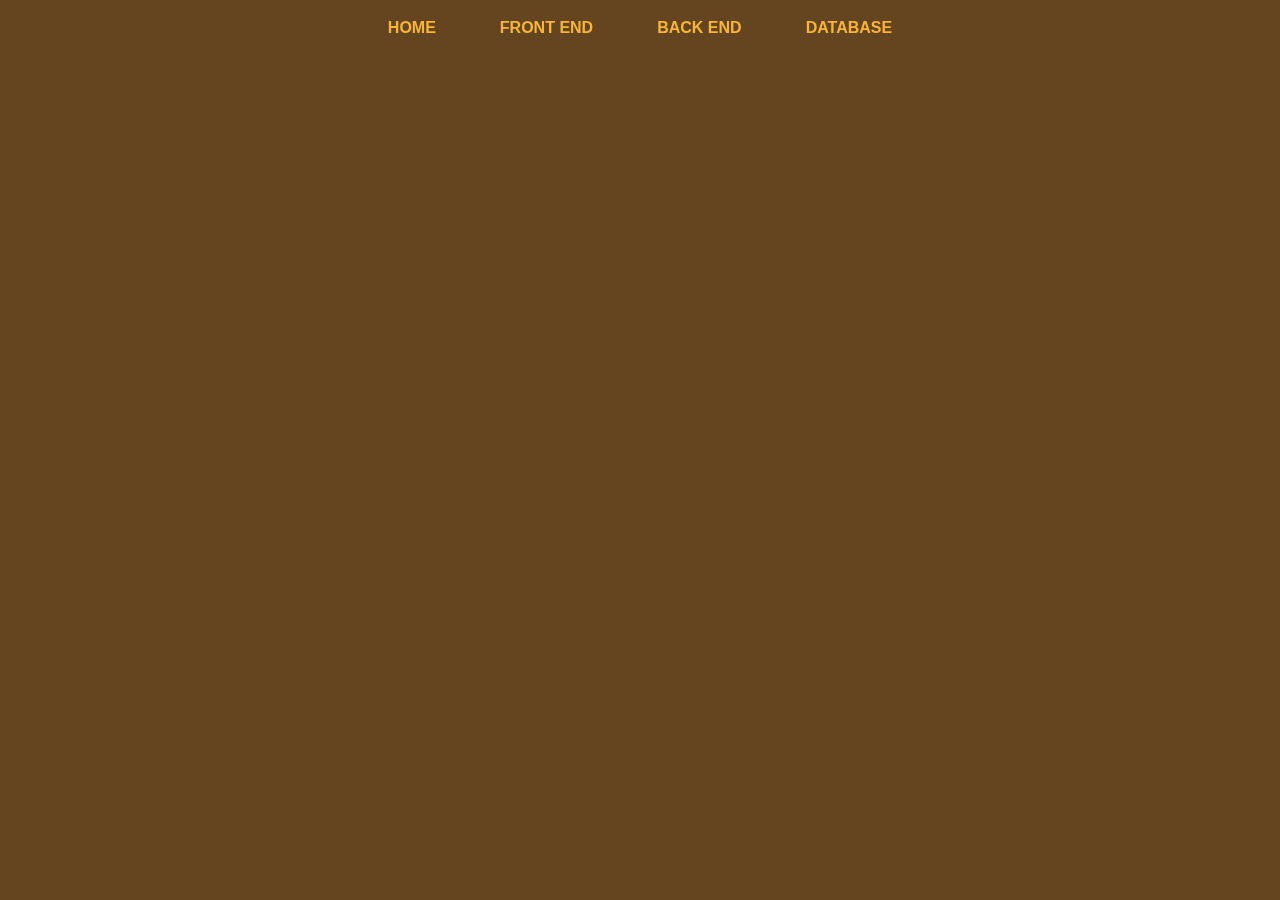
==== full_stack/index.html @ 5333359e "done" ====
<!DOCTYPE html>
<html lang="en">
  <head>
    <meta charset="UTF-8" />
    <meta name="viewport" content="width=device-width, initial-scale=1.0" />
    <title>Full Stack</title>
    <link rel="stylesheet" href="main.css">
  </head>
  <body>
    <div class="header">
      <ul>
        <li><a href="index.html">Home</a></li>
        <li><a href="#Embedded Systems">Front End</a></li>
        <li><a href="#Cyber Security">Back End</a></li>
        <li><a href="#Cyber Security">Database</a></li>
      </ul>
    </div>
  </body>
</html>
---- full_stack/main.css ----
body {
  position: relative;
  margin: 0;
  line-height: 1.5;
  font-family: "Montserrat", sans-serif;
  font-size: 62.5%;
  background-color: rgb(101, 69, 31);

}

.header {
  position: fixed;
  top: 0;
  z-index: 1;
  display: flex;
  width: 100%;
  min-height: 60px;
  font-size: 1rem;

}

.header ul {
  margin: 0;
  padding: 0;
  list-style-type: none;
  display: flex;
  width: 100%;
  justify-content: center;
}

.header li {
  margin: 0 1em;
  padding: 1em;
}

.header a {
  position: relative;
  text-decoration: none;
  text-transform: uppercase;
  font-weight: 600;
  color: rgb(247, 180, 54);
}

.header a::after {
  position: absolute;
  bottom: -3px;
  left: 0;
  content: '';
  width: 0;
  height: 3px;
  transition: all 0.2s linear;
}

.header a:hover::after {
  width: 100%;
  background-color: rgb(255, 166, 0);
}
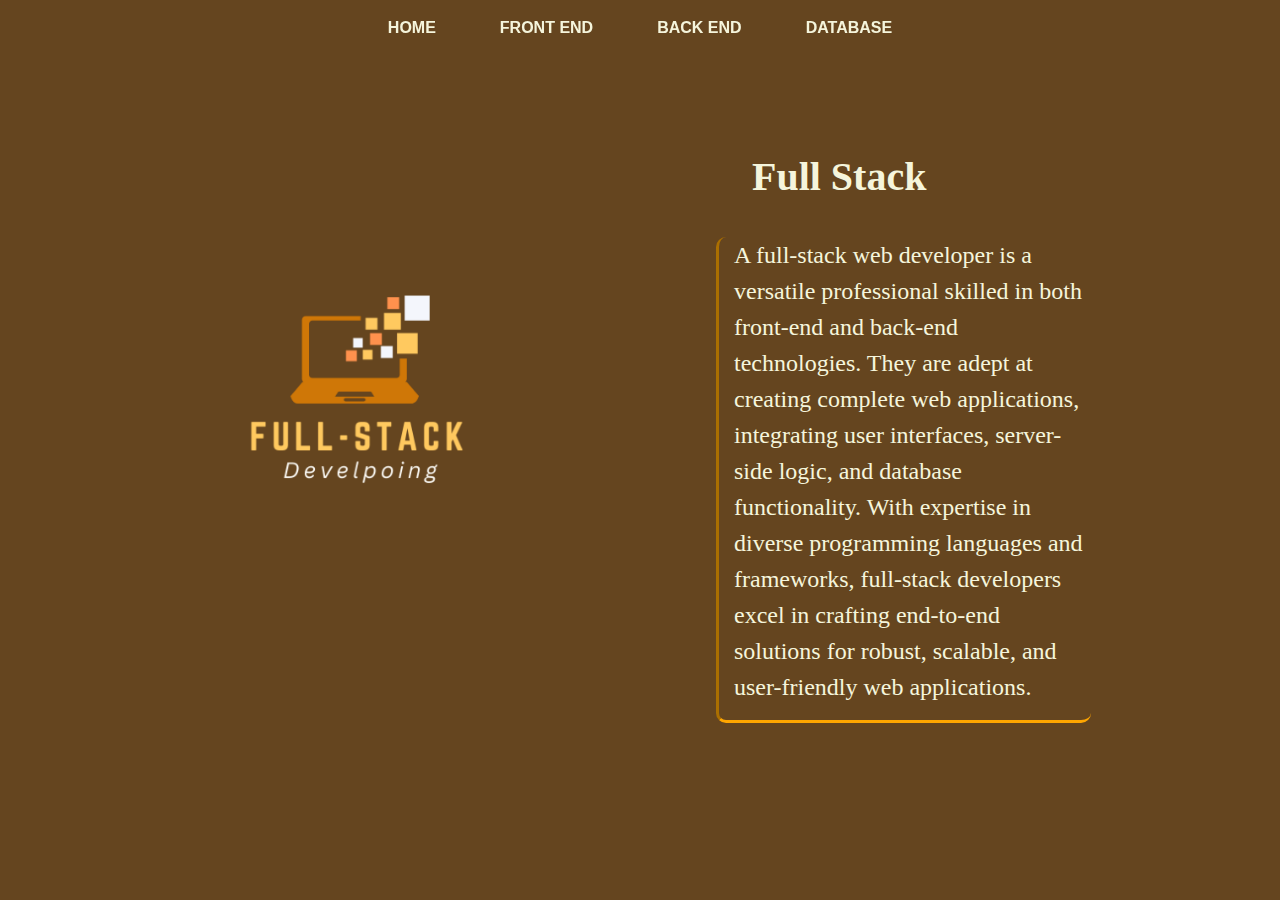
==== commit 41c2a6e6: "finished the full stack page" ====
--- a/full_stack/index.html
+++ b/full_stack/index.html
@@ -4,16 +4,229 @@
     <meta charset="UTF-8" />
     <meta name="viewport" content="width=device-width, initial-scale=1.0" />
     <title>Full Stack</title>
-    <link rel="stylesheet" href="main.css">
+    <link rel="stylesheet" href="main.css" />
   </head>
   <body>
     <div class="header">
       <ul>
-        <li><a href="index.html">Home</a></li>
-        <li><a href="#Embedded Systems">Front End</a></li>
-        <li><a href="#Cyber Security">Back End</a></li>
-        <li><a href="#Cyber Security">Database</a></li>
+        <li><a href="../Home/index.html">Home</a></li>
+        <li><a href="#FrontEnd">Front End</a></li>
+        <li><a href="#back-end">Back End</a></li>
+        <li><a href="#database">Database</a></li>
       </ul>
+    </div>
+    <div class="slides">
+      <section id="fullStack">
+        <div class="info-container">
+          <img src="./imgs/fullStack.png" alt="full-stack" />
+          <div>
+            <h1>Full Stack</h1>
+            <p>
+              A full-stack web developer is a versatile professional skilled in
+              both front-end and back-end technologies. They are adept at
+              creating complete web applications, integrating user interfaces,
+              server-side logic, and database functionality. With expertise in
+              diverse programming languages and frameworks, full-stack
+              developers excel in crafting end-to-end solutions for robust,
+              scalable, and user-friendly web applications.
+            </p>
+          </div>
+        </div>
+      </section>
+      <section id="FrontEnd">
+        <div class="info-container">
+          <img src="./imgs/forntEnd.jpg" alt="frontend" />
+          <div>
+            <h1>Front End</h1>
+            <p>
+              The front-end of a web application is the user interface that
+              users interact with directly. It includes everything users see and
+              interact with, such as buttons, forms, and the overall layout.
+              This layer is built using languages like HTML for structuring
+              content, CSS for styling, and JavaScript for interactivity.
+              Front-end developers focus on creating a seamless and visually
+              appealing user experience, ensuring that the application is
+              responsive and easy to navigate across different devices.
+            </p>
+          </div>
+        </div>
+      </section>
+      <section id="HTML">
+        <div class="info-container">
+          <img src="./imgs/html.jpg" alt="html" />
+          <div>
+            <h1 target="_blank">HTML</h1>
+            <p>
+              HTML is the standard markup language used to create the structure
+              and content of web pages. It provides a set of elements (tags)
+              that define the structure of a web document.
+            </p>
+            <ul>
+              <li>
+                <a
+                  href="https://www.youtube.com/playlist?list=PLDoPjvoNmBAw_t_XWUFbBX-c9MafPk9ji"
+                  target="_blank"
+                  >HTML playlist</a>
+              </li>
+            </ul>
+          </div>
+        </div>
+      </section>
+      <section id="CSS">
+        <div class="info-container">
+          <img src="./imgs/css.jpg" alt="css" />
+          <div>
+            <h1>CSS</h1>
+            <p>
+              CSS is used to style the HTML elements, controlling the layout,
+              colors, and visual presentation of the web page. It allows
+              developers to create a visually appealing and consistent user
+              interface.
+            </p>
+            <ul>
+              <li>
+                <a
+                  href="https://www.youtube.com/playlist?list=PLDoPjvoNmBAzjsz06gkzlSrlev53MGIKe"
+                  target="_blank"
+                  >CSS playlist</a
+                >
+              </li>
+            </ul>
+          </div>
+        </div>
+      </section>
+      <section id="JavaScript">
+        <div class="info-container">
+          <img src="./imgs/javascript.jpg" alt="javascript" />
+          <div>
+            <h1>JavaScript</h1>
+            <p>
+              JavaScript is a programming language that enables interactivity
+              and dynamic content on the front end. It allows developers to
+              manipulate the DOM (Document Object Model), handle user events,
+              and communicate with the back-end.
+            </p>
+            <ul>
+              <li>
+                <a
+                  href="https://www.youtube.com/playlist?list=PLDoPjvoNmBAx3kiplQR_oeDqLDBUDYwVv"
+                  target="_blank"
+                  >JavaScript playlist</a
+                >
+              </li>
+            </ul>
+          </div>
+        </div>
+      </section>
+      <section id="back-end">
+        <div class="info-container">
+          <img src="./imgs/backend_1.jpg" alt="back-end" />
+          <div>
+            <h1>Back End</h1>
+            <p>
+              The back-end is the server-side of the application, responsible
+              for handling data storage, processing, and business logic. It
+              communicates with the front-end and the database, ensuring that
+              the application functions smoothly. Common back-end languages
+              include Node.js, Python, Ruby, and Java. Back-end developers work
+              on server configuration, API development, authentication, and
+              overall application logic. They play a crucial role in ensuring
+              the security and efficiency of the application, as well as
+              managing user sessions and handling requests from the front-end.
+            </p>
+          </div>
+        </div>
+      </section>
+      <section id="php">
+        <div class="info-container">
+          <img src="./imgs/php2.jpg" alt="php" />
+          <div>
+            <h1>PHP</h1>
+            <p>
+              PHP is a server-side scripting language for web development,
+              embedded in HTML. It generates dynamic content on the server for
+              client browsers. Well-suited for tasks like form handling,
+              database interaction, and user session management. Versatile, used
+              in a range of web applications from simple sites to complex CMS
+              and e-commerce platforms. Its open-source nature and community
+              support contribute to widespread use in web development projects.
+            </p>
+            <ul>
+              <li>
+                <a
+                  href="https://www.youtube.com/playlist?list=PLDoPjvoNmBAy41u35AqJUrI-H83DObUDq"
+                  target="_blank"
+                  >PHP playlist</a
+                >
+              </li>
+            </ul>
+          </div>
+        </div>
+      </section>
+      <section id="python">
+        <div class="info-container">
+          <img src="./imgs/python.jpg" alt="python" />
+          <div>
+            <h1>Python</h1>
+            <p>
+              Python is a versatile and easy-to-read language used for back-end
+              development. It's known for its readability and is commonly used
+              for tasks such as server-side scripting, handling data, and
+              building APIs.
+            </p>
+            <ul>
+              <li>
+                <a
+                  href="https://www.youtube.com/playlist?list=PLDoPjvoNmBAyE_gei5d18qkfIe-Z8mocs"
+                  target="_blank"
+                  >Python playlist</a
+                >
+              </li>
+            </ul>
+          </div>
+        </div>
+      </section>
+      <section id="database">
+        <div class="info-container">
+          <img src="./imgs/dataBase.jpg" alt="database" />
+          <div>
+            <h1>Database</h1>
+            <p>
+              The database layer, integral to any application, involves the
+              storage and retrieval of crucial information. MySQL is a reliable
+              choice, renowned for structured data storage and efficient
+              querying. PostgreSQL, with advanced features, suits applications
+              with intricate data models and a focus on integrity. MongoDB
+              prioritizes flexibility, ideal for dynamic and unstructured data
+              needs, ensuring scalability. Firebase, an all-in-one platform,
+              incorporates a real-time NoSQL database, streamlining development
+              with features like data synchronization and serverless functions.
+            </p>
+          </div>
+        </div>
+      </section>
+      <section id="database">
+        <div class="info-container">
+          <img src="./imgs/mysql.jpg" alt="mysql" />
+          <div>
+            <h1>MySQL</h1>
+            <p>
+              MySQL, an open-source relational database management system
+              (RDBMS), excels in reliability and seamless integration. It's a
+              go-to choice for structured data storage and efficient querying.
+            </p>
+            <ul>
+              <li>
+                <a
+                  href="https://www.youtube.com/playlist?list=PLDoPjvoNmBAz6DT8SzQ1CODJTH-NIA7R9"
+                  target="_blank"
+                  >MySQL playlist</a
+                >
+              </li>
+            </ul>
+          </div>
+        </div>
+      </section>
     </div>
   </body>
 </html>
--- a/full_stack/main.css
+++ b/full_stack/main.css
@@ -1,11 +1,39 @@
 body {
-  position: relative;
   margin: 0;
   line-height: 1.5;
-  font-family: "Montserrat", sans-serif;
-  font-size: 62.5%;
+  font-family: cursive;
   background-color: rgb(101, 69, 31);
+  overflow: hidden; /* Hide horizontal scrollbar */
+}
 
+html,
+body {
+  height: 100%;
+}
+
+.slides {
+  display: flex;
+  flex-direction: column; /* Set to column for vertical scrolling */
+  overflow-y: scroll; /* Allow vertical scrolling */
+  height: 100vh; /* Viewport height */
+  scroll-snap-type: y mandatory;
+}
+
+section {
+  flex: 0 0 100%; /* Equal width for each section */
+  scroll-snap-align: start;
+  display: flex;
+  min-height: 100vh;
+}
+
+section:nth-of-type(even) {
+  color: beige;
+  background: rgb(101, 69, 31);
+}
+
+section:nth-of-type(odd) {
+  color: beige;
+  background: rgb(101, 69, 31);
 }
 
 .header {
@@ -16,7 +44,7 @@
   width: 100%;
   min-height: 60px;
   font-size: 1rem;
-
+  font-family: "Montserrat", sans-serif;
 }
 
 .header ul {
@@ -38,14 +66,14 @@
   text-decoration: none;
   text-transform: uppercase;
   font-weight: 600;
-  color: rgb(247, 180, 54);
+  color: beige;
 }
 
 .header a::after {
   position: absolute;
   bottom: -3px;
   left: 0;
-  content: '';
+  content: "";
   width: 0;
   height: 3px;
   transition: all 0.2s linear;
@@ -55,3 +83,90 @@
   width: 100%;
   background-color: rgb(255, 166, 0);
 }
+
+.info-container {
+  display: flex;
+  align-items: center;
+  padding: 20px;
+}
+
+img {
+  width: 50%; /* Default width for images */
+  border-radius: 20px;
+}
+
+img:first-of-type {
+  width: 40%; /* Adjust the width for the first image */
+}
+
+h1,
+
+h1 {
+  font-size: 2.5rem;
+  width: 60%; /* Adjust width as needed */
+  text-align: center;
+  margin: 0px 0px 0px 100px
+}
+
+p {
+  width: 48%;
+  font-size: 1.5rem;
+  text-align: left;
+  border-radius: 10px;
+  border-style: inset;
+  border-right-style: none;
+  border-top-style: none;
+  border-color: rgb(255, 166, 0);
+  margin: 30px 30px 30px 200px;
+  padding-left: 15px;
+  padding-bottom: 15px;
+}
+
+.slides ul {
+  color: rgb(255, 166, 0);
+  margin-left: 200px;
+  padding-bottom: 0px;
+}
+
+.slides ul li {
+  font-size: 1.5rem;
+  flex-direction: column;
+  align-items: flex-start;
+}
+
+.slides ul li a {
+  color: beige;
+  text-decoration: none;
+  background-color: beige;
+  background-image: linear-gradient(
+    to right,
+    rgb(255, 166, 0),
+    rgb(255, 166, 0) 50%,
+    beige 50%
+  );
+  background-size: 200% 100%;
+  background-position: -100%;
+  display: inline-block;
+  padding: 5px 0;
+  position: relative;
+  background-clip: text;
+  -webkit-text-fill-color: transparent;
+  transition: all 0.2s ease-in-out;
+}
+.slides ul li a:before {
+  content: "";
+  background: rgb(255, 166, 0);
+  display: block;
+  position: absolute;
+  bottom: -2px;
+  left: 0;
+  width: 0;
+  height: 2px;
+  transition: all 0.2s ease-in-out;
+}
+.slides section a:hover {
+  background-position: 0;
+}
+.slides section a:hover::before {
+  width: 90%;
+}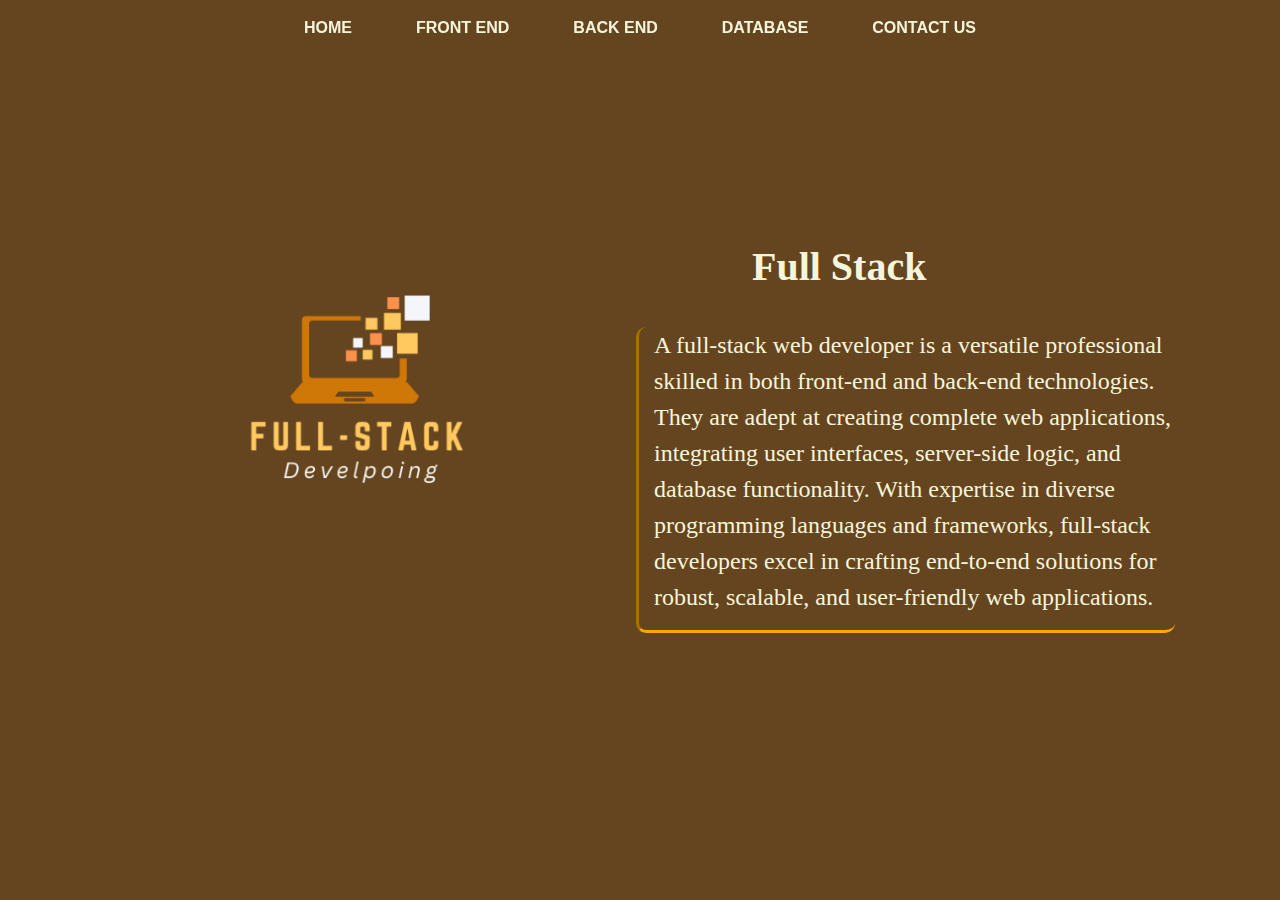
==== commit 0627592a: "adding everything" ====
--- a/full_stack/index.html
+++ b/full_stack/index.html
@@ -13,6 +13,7 @@
         <li><a href="#FrontEnd">Front End</a></li>
         <li><a href="#back-end">Back End</a></li>
         <li><a href="#database">Database</a></li>
+        <li><a href="../Contact_Us/index.html">Contact Us</a></li>
       </ul>
     </div>
     <div class="slides">
--- a/full_stack/main.css
+++ b/full_stack/main.css
@@ -109,7 +109,7 @@
 }
 
 p {
-  width: 48%;
+  width: 70%;
   font-size: 1.5rem;
   text-align: left;
   border-radius: 10px;
@@ -117,7 +117,7 @@
   border-right-style: none;
   border-top-style: none;
   border-color: rgb(255, 166, 0);
-  margin: 30px 30px 30px 200px;
+  margin: 30px 30px 30px 120px;
   padding-left: 15px;
   padding-bottom: 15px;
 }
